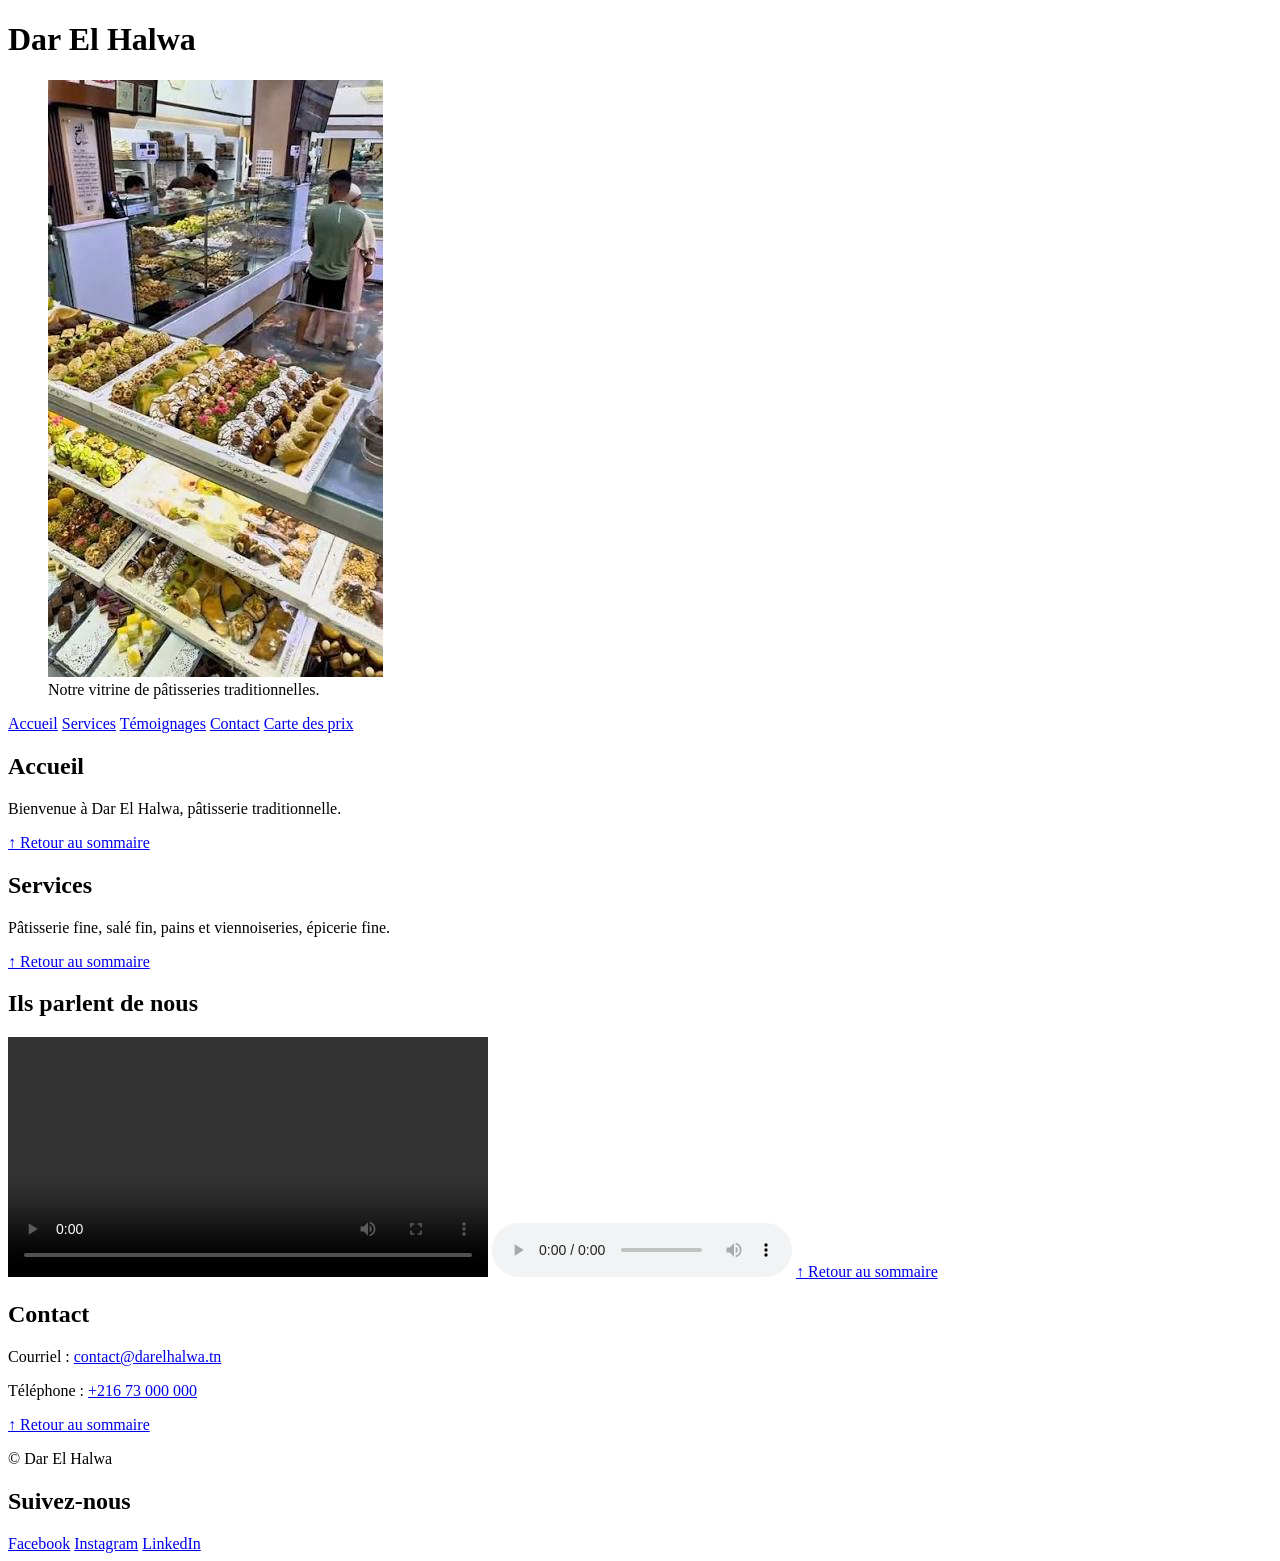
==== index.html @ ab583dea "Ajouter l'image et les liens de contact" ====
<!DOCTYPE html>
<html lang="fr">
<head>
  <meta charset="UTF-8">
  <meta name="viewport" content="width=device-width, initial-scale=1.0">
  <title>Dar El Halwa - Accueil</title>
</head>
<body>

  <header>
    <h1>Dar El Halwa</h1>
    <figure>
      <img src="images/patisserie.jpg" alt="Vitrine de pâtisserie orientale garnie de plateaux de gâteaux au miel et de mignardises, avec des clients au fond">
      <figcaption>Notre vitrine de pâtisseries traditionnelles.</figcaption>
    </figure>

    <nav id="sommaire">
      <a href="#accueil">Accueil</a>
      <a href="#services">Services</a>
      <a href="#temoignages">Témoignages</a>
      <a href="#contact">Contact</a>
      <a href="carte.html">Carte des prix</a>
    </nav>
  </header>

  <main>
    <section id="accueil">
      <h2>Accueil</h2>
      <p>Bienvenue à Dar El Halwa, pâtisserie traditionnelle.</p>
      <a href="#sommaire">↑ Retour au sommaire</a>
    </section>

    <section id="services">
      <h2>Services</h2>
      <p>Pâtisserie fine, salé fin, pains et viennoiseries, épicerie fine.</p>
      <a href="#sommaire">↑ Retour au sommaire</a>
    </section>

    <section id="temoignages">
      <h2>Ils parlent de nous</h2>

      <video controls width="480">
        <source src="medias/temoignage.mp4" type="video/mp4">
        Votre navigateur ne sait pas lire cette vidéo.
      </video>

      <audio controls>
        <source src="medias/avis-clients.mp3" type="audio/mpeg">
        Votre navigateur ne sait pas lire ce fichier audio.
      </audio>

      <a href="#sommaire">↑ Retour au sommaire</a>
    </section>

    <section id="contact">
      <h2>Contact</h2>
      <p>
        Courriel :
        <a href="mailto:contact@darelhalwa.tn?subject=Demande%20de%20renseignements">contact@darelhalwa.tn</a>
      </p>
      <p>
        Téléphone :
        <a href="tel:+21673000000">+216 73 000 000</a>
      </p>
      <a href="#sommaire">↑ Retour au sommaire</a>
    </section>
  </main>

  <footer>
    <p>© Dar El Halwa</p>
    <h2>Suivez-nous</h2>
    <a href="https://www.facebook.com/darelhalwa" target="_blank" rel="noopener">Facebook</a>
    <a href="https://www.instagram.com/darelhalwa" target="_blank" rel="noopener">Instagram</a>
    <a href="https://www.linkedin.com/company/darelhalwa" target="_blank" rel="noopener">LinkedIn</a>
  </footer>

</body>
</html>
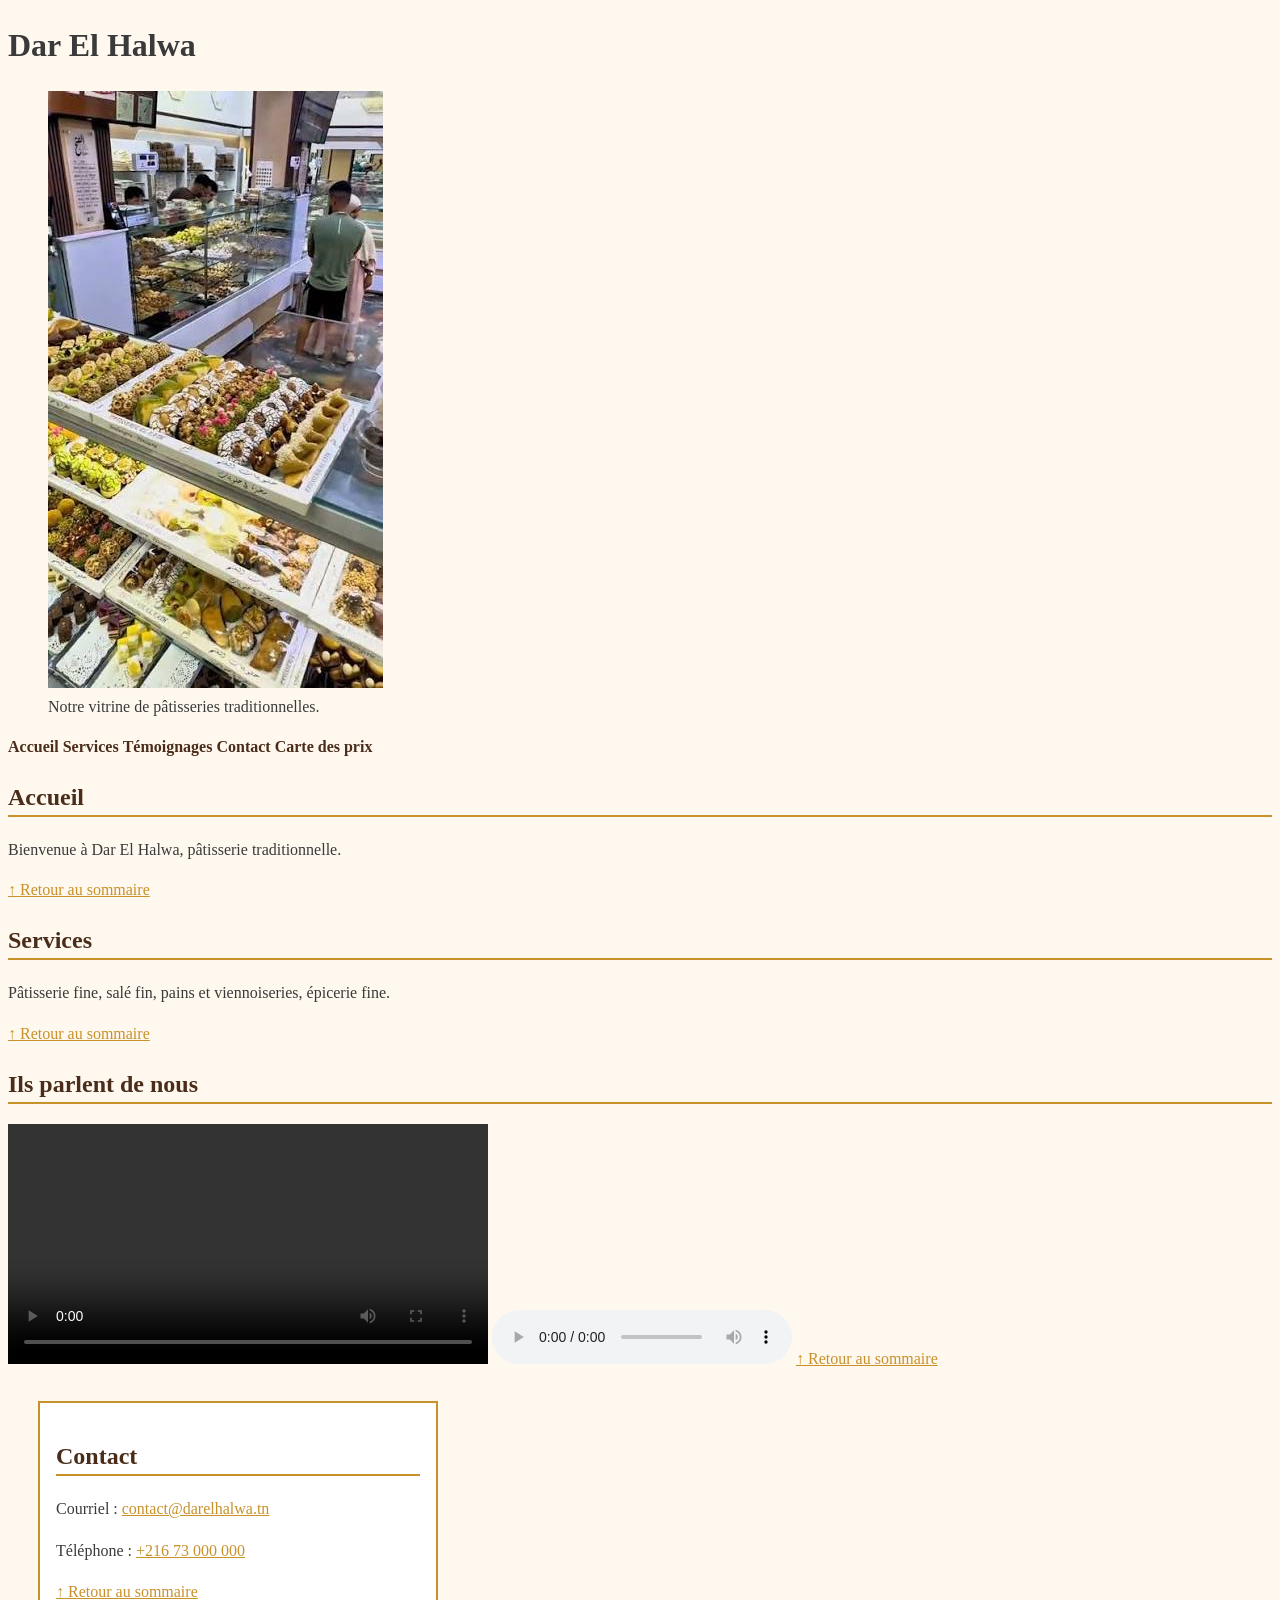
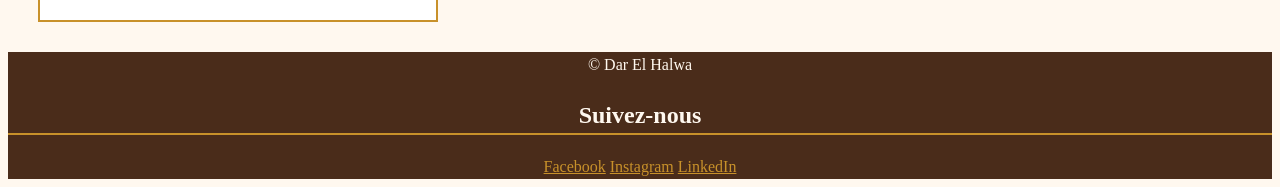
==== commit 842581ac: "Ajouter la feuille de styles et la charte graphique" ====
--- a/index.html
+++ b/index.html
@@ -4,6 +4,7 @@
   <meta charset="UTF-8">
   <meta name="viewport" content="width=device-width, initial-scale=1.0">
   <title>Dar El Halwa - Accueil</title>
+  <link rel="stylesheet" href="css/style.css">
 </head>
 <body>
 
@@ -52,7 +53,7 @@
       <a href="#sommaire">↑ Retour au sommaire</a>
     </section>
 
-    <section id="contact">
+    <section id="contact" class="carte-info">
       <h2>Contact</h2>
       <p>
         Courriel :
--- a/css/style.css
+++ b/css/style.css
@@ -0,0 +1,117 @@
+/* ===== Normalisation (toujours en premier) ===== */
+*, *::before, *::after {
+  box-sizing: border-box;
+}
+
+/* ===== Étape 2 : charte graphique ===== */
+:root {
+  --miel: #c8912a;
+  --chocolat: #4a2c1a;
+  --creme: #fff8ef;
+  --pistache: #6b8e4e;
+  --gris-texte: #3a3a3a;
+  --espace: 1rem;
+}
+
+/* ===== Étape 6 : typographie du body ===== */
+body {
+  background-color: var(--creme);
+  color: var(--gris-texte);
+  font-family: Georgia, serif;
+  line-height: 1.5;
+  font-size: 1rem;
+}
+
+/* ===== Étape 3 : les sélecteurs ===== */
+
+/* 1. Type : tous les h2 */
+h2 {
+  color: var(--chocolat);
+  border-bottom: 2px solid var(--miel);
+}
+
+/* 2. Descendance : liens de la navigation */
+nav a {
+  text-decoration: none;
+  color: var(--chocolat);
+  font-weight: bold;
+}
+
+/* 3. Type : catégories de produits */
+strong {
+  color: var(--miel);
+}
+
+/* 4. Type : pied de page */
+footer {
+  background-color: var(--chocolat);
+  color: var(--creme);
+  text-align: center;
+}
+
+/* 5. Groupe : paragraphes ET éléments de liste */
+p, li {
+  line-height: 1.6;
+}
+
+/* 6. Identifiant : section contact */
+#contact {
+  background-color: white;
+  padding: var(--espace);
+}
+
+/* 7. Classe : mise en avant */
+.mise-en-avant {
+  font-size: 1.25rem;
+  font-style: italic;
+}
+
+/* États des liens (ordre important : LVHA) */
+a:link    { color: var(--miel); }
+a:visited { color: var(--pistache); }
+a:hover   { color: var(--chocolat); text-decoration: underline; }
+a:active  { color: var(--chocolat); }
+
+/* Corrections de spécificité */
+/* a:link (0,1,1) battrait "nav a" (0,0,2) : on garde la nav en chocolat */
+nav a:link, nav a:visited { color: var(--chocolat); }
+
+/* Le h2 du footer serait chocolat sur fond chocolat : invisible */
+footer h2 { color: var(--creme); }
+
+/* ===== Étape 5 : modèle de boîte ===== */
+.carte-info {
+  width: 400px;
+  padding: 20px;
+  border: 2px solid var(--miel);
+  margin: 30px;
+}
+
+/* ===== Étape 6 : tableau ===== */
+table {
+  border-collapse: collapse;
+  width: 100%;
+}
+
+thead {
+  background-color: #f3e2c0;
+  color: var(--chocolat);
+}
+
+th, td {
+  border: 1px solid #ccc;
+  padding: 8px;
+}
+
+tbody tr td:last-child {
+  text-align: right;
+}
+
+tbody tr:nth-child(even) {
+  background-color: #faf3e8;
+}
+
+caption {
+  caption-side: bottom;
+  font-style: italic;
+}
